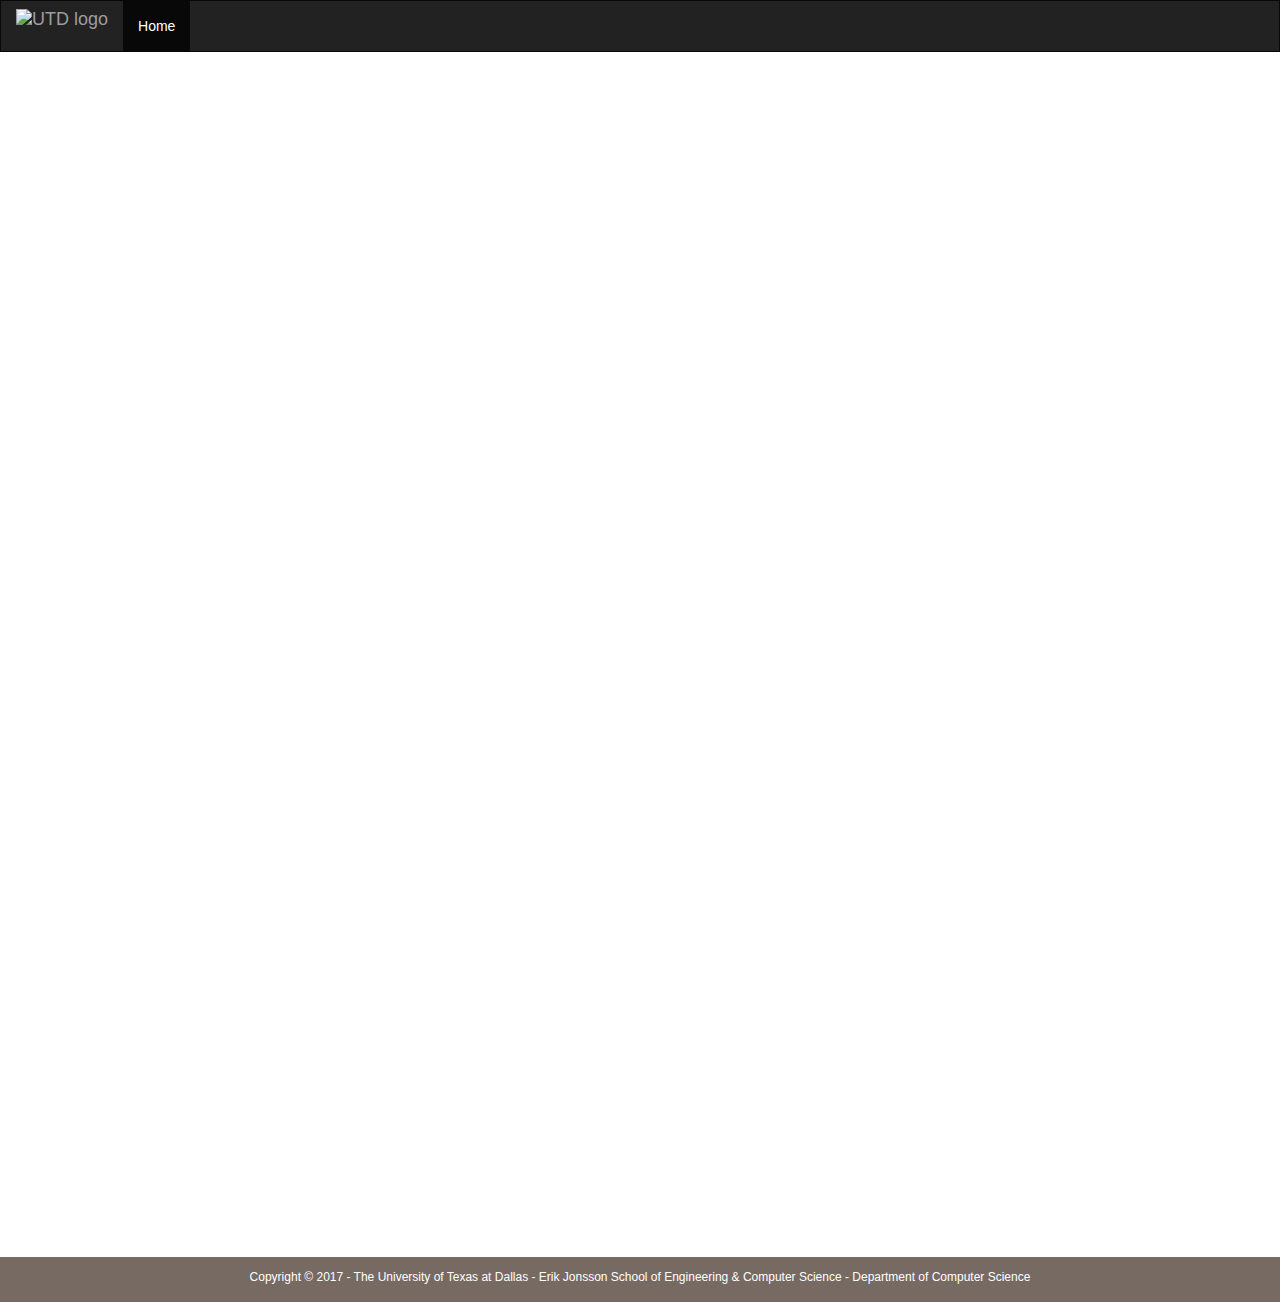
==== pres_vocab.html @ 1650502d "analysis of presidents' vocabs" ====
<!DOCTYPE html>
<html lang="en">
<head>
	<meta charset="utf-8">
	<meta name="viewport" content="width=device-width, initial-scale=1">
	<meta name="description" content="Personal profile page for Antriksh Agarwal. Contains profile information, academic work and projects done till now. Updated monthly.">
	<meta name="keywords" content="Antriksh, Agarwal, Antriksh Agarwal, UTD, Master's, Masters, Student, Developer, Profile, Information">
	<link rel="stylesheet" href="https://maxcdn.bootstrapcdn.com/bootstrap/3.3.7/css/bootstrap.min.css">
	<link rel="stylesheet" href="css/global.css">
	<link rel="stylesheet" href="css/index.css">
	<link rel="stylesheet" href="css/chat.css">
	<link rel="stylesheet" href="css/d3js.css">
	<script src="https://ajax.googleapis.com/ajax/libs/jquery/3.1.0/jquery.min.js"></script>
	<script src="https://ajax.googleapis.com/ajax/libs/jqueryui/1.12.0/jquery-ui.min.js"></script>
	<script src="https://use.fontawesome.com/5239e29d17.js"></script>
	<script src="js/index.js"></script>
	<script src="d3/d3.js"></script>
	<script src="http://d3js.org/d3.v4.min.js"></script>
	<title>Antriksh Agarwal - University of Texas, Dallas</title>
</head>

<body>

<style>

text {
  font: 10px sans-serif;
  text-anchor: middle;
}

</style>
	<nav class="navbar navbar-inverse">
		<div class="container-fluid">
			<div class="navbar-header">
				<button type="button" class="navbar-toggle" data-toggle="collapse" data-target="#myNavbar">
					<span class="icon-bar"></span>
					<span class="icon-bar"></span>
					<span class="icon-bar"></span>
				</button>
				<a class="navbar-brand" href="https://www.utdallas.edu/"> <img id ="utd-logo" alt="UTD logo" src="images/utd_logo.png"></a>
			</div>
			<div class="collapse navbar-collapse" id="myNavbar">
				<ul class="nav navbar-nav">
					<li id="home-link" class="active"><a href="/">Home</a></li>
					<!-- <li id="about-link"><a href="#">About</a></li>
					<li id="projects-link"><a href="#">Projects</a></li>
					<li id="contact-link"><a href="#">Contact</a></li> -->
				</ul>
				<!-- <ul class="nav navbar-nav navbar-right">
					<li><a href="login.html"><span class="glyphicon glyphicon-log-in"></span> Login</a></li>
				</ul> -->
			</div>
		</div>
	</nav>
	<svg width="1000" height="1200"></svg>
			
	<script type="text/javascript ">

			// var dataset = [];
			// var words = []
			// var width=$("div.draw").width()-20;
			// var height=1200;
			// var padding =2;
			var svg = d3.select("svg"),
			    width = +svg.attr("width");

			var format = d3.format(",d");

			var color = d3.scaleOrdinal(d3.schemeCategory20c);

			var pack = d3.pack()
			    .size([width, width])
			    .padding(1.5);
			
			d3.csv("vocab.csv", function(d) {
					d.value = +d.value;
					// console.log(d.count, d.word);
					if (d.value) return d;
				}, function(error, classes) {
				  if (error) throw error;

				var root = d3.hierarchy({children: classes})
			      .sum(function(d) {
			      	return d.value; })
			      .each(function(d) {
			        if (id = d.data.id) {
			          var id, i = id.lastIndexOf(id);
			          d.id = id;
			          d.package = id.slice(0, i);
			          d.class = id.slice(0);
			        }
			      });

			  var node = svg.selectAll(".node")
			    .data(pack(root).leaves())
			    .enter().append("g")
			      .attr("class", "node")
			      .attr("transform", function(d) { return "translate(" + d.x + "," + d.y + ")"; });

			  node.append("circle")
			      .attr("id", function(d) { return d.id; })
			      .attr("r", function(d) { return d.r; })
			      .style("fill", function(d) { return color(d.package); });

			  node.append("clipPath")
			      .attr("id", function(d) { return "clip-" + d.id; })
			    .append("use")
			      .attr("xlink:href", function(d) { return "#" + d.id; });

			  node.selectAll("text")
					.data(function(d) {
						return d.id.split(); })
					.enter().append("text")
					.attr("x", 0)
					.attr("y", function(d, i, nodes) { return 13 + (i - nodes.length/2 - 0.5) * 10; })
					.text(function(d) { 
						return d;
					});

			  node.append("title")
			      .text(function(d) { return d.id + "\n" + format(d.value); });
			});
		
    </script>

</body>

		<footer class="footer">
			<div class="container">
				<p>Copyright &#169 2017 - The University of Texas at Dallas - Erik Jonsson School of Engineering & Computer Science - Department of Computer Science </p>
				<!-- <p>
					<a href="http://jigsaw.w3.org/css-validator/check/referer">
					<img id="css-validator"
						src="https://jigsaw.w3.org/css-validator/images/vcss-blue"
						alt="Valid CSS!" />
					</a>
				</p> -->
			</div>
		</footer>

	</body>

	</html>
---- css/global.css ----
html,body{
	height: 92%;
}

.navbar {
	margin-bottom: 0;
	border-radius: 0;
	color: #766A62;
}

#utd-logo{
	max-width:100px; 
	margin-top: -7px;
}

/* Set height of the grid so .sidenav can be 100% (adjust as needed) */
.row.content {
	height: 100%;
	overflow:auto;
}

.container-fluid{
	height: 100%;
}

/* Set gray background color and 100% height */
.sidenav {
	padding-top: 20px;
	background-color: #f1f1f1;
	height: 100%;
	overflow:auto;
}

/* Set black background color, white text and some padding */
.footer {
	background-color: #766A62;
	color: white;
	padding: 12px;
	bottom: 0;
	width: 100%;
	text-align: center;
	font-size: 12px;
	height: 45px;
	position: relative;
}

/* On small screens, set height to 'auto' for sidenav and grid */
@media screen and (max-width: 991px) {
	.sidenav {
		height: auto;
		padding: 15px;
	}
	.row.content {
		height:auto;
	}

	#profile-pic{
		height: auto;
	}
}

#css-validator{
	border:0;
	width:88px;
	height:31px;
}
---- css/d3js.css ----
div.bar {
    width: 20px;
    height: 75px;   /*overriden by d3js */
    background-color: green;
    margin-right: 2px;
    position: relative;
    left: 1%;
    display: inline-block;
    top: 20px;
}
div.draw{
	position: relative;
	margin-left: 10px;
	margin-right: 10px;
	width: 95%;
	margin-top: 50px;
}
svg{
	width: 100%;
	margin-left: 20px;
}

.axis path,
.axis line {
    fill: none;
    stroke: black;
    shape-rendering: crispEdges;
}

.axis text {
    font-family: sans-serif;
    font-size: 8px;
}
text {
  font: 10px sans-serif;
  text-anchor: middle;
}
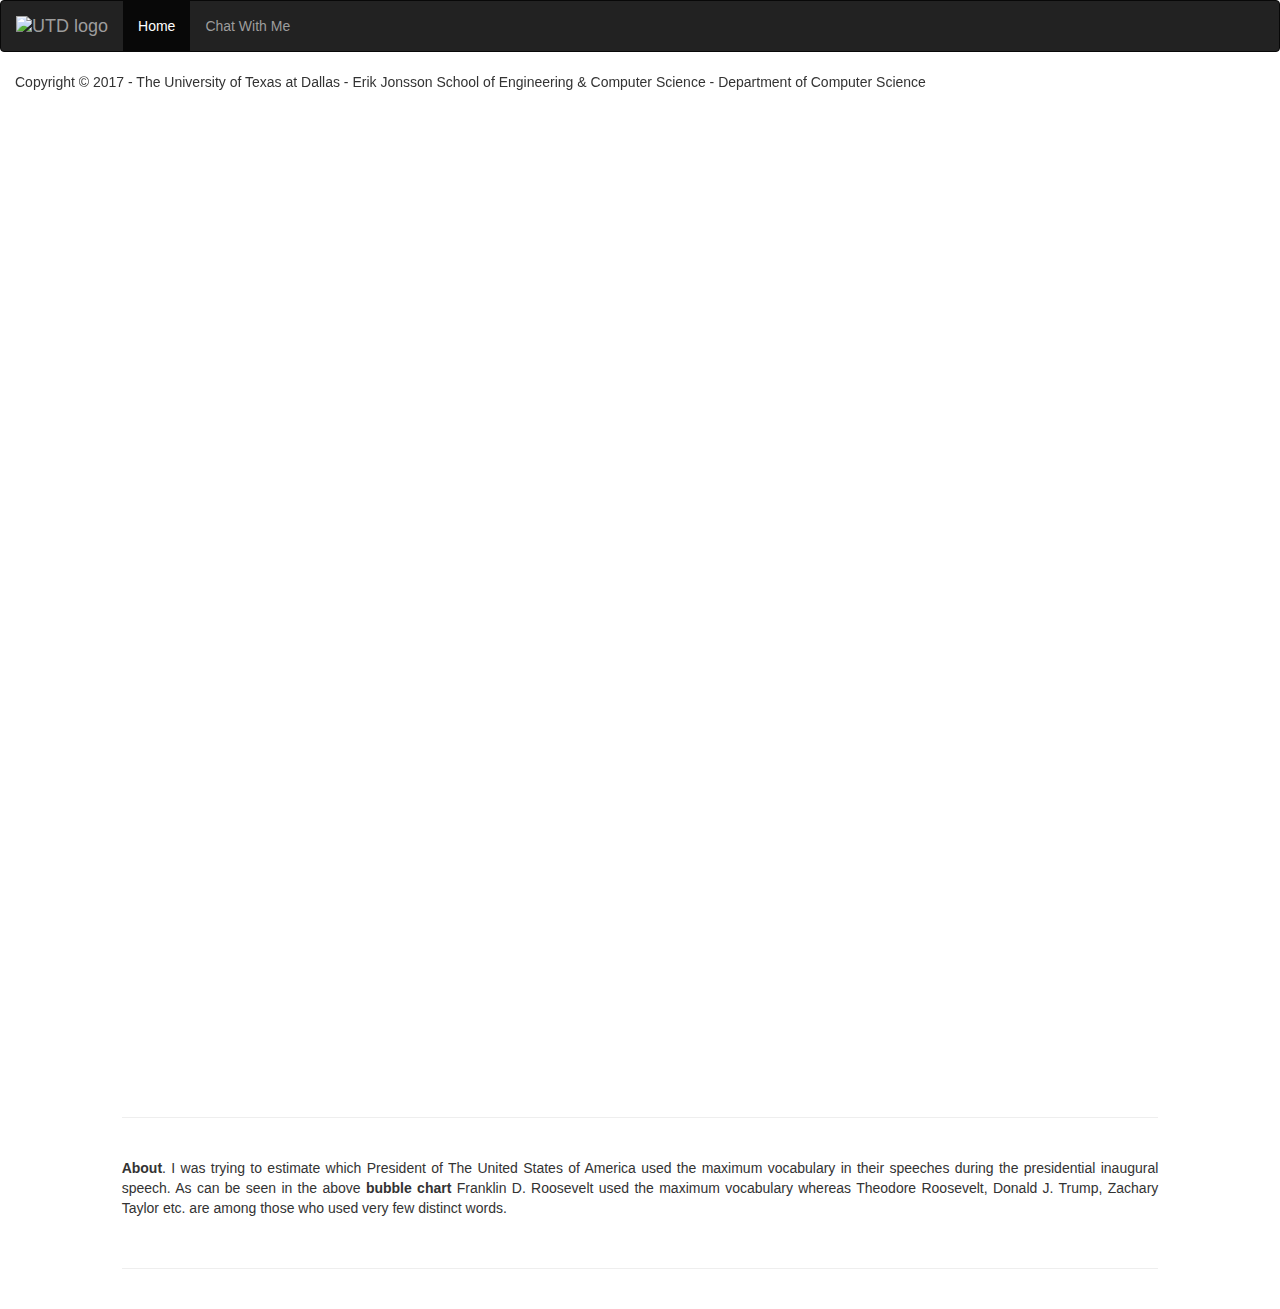
==== commit c0003dcf: "Most of the stuff I wanted to put is now there" ====
--- a/pres_vocab.html
+++ b/pres_vocab.html
@@ -6,126 +6,157 @@
 	<meta name="description" content="Personal profile page for Antriksh Agarwal. Contains profile information, academic work and projects done till now. Updated monthly.">
 	<meta name="keywords" content="Antriksh, Agarwal, Antriksh Agarwal, UTD, Master's, Masters, Student, Developer, Profile, Information">
 	<link rel="stylesheet" href="https://maxcdn.bootstrapcdn.com/bootstrap/3.3.7/css/bootstrap.min.css">
-	<link rel="stylesheet" href="css/global.css">
-	<link rel="stylesheet" href="css/index.css">
-	<link rel="stylesheet" href="css/chat.css">
-	<link rel="stylesheet" href="css/d3js.css">
 	<script src="https://ajax.googleapis.com/ajax/libs/jquery/3.1.0/jquery.min.js"></script>
 	<script src="https://ajax.googleapis.com/ajax/libs/jqueryui/1.12.0/jquery-ui.min.js"></script>
+	<link href="https://fonts.googleapis.com/css?family=Roboto:400,300,500" rel="stylesheet" type="text/css">
 	<script src="https://use.fontawesome.com/5239e29d17.js"></script>
 	<script src="js/index.js"></script>
 	<script src="d3/d3.js"></script>
-	<script src="http://d3js.org/d3.v4.min.js"></script>
+	<script src="https://d3js.org/d3.v4.min.js"></script>
 	<title>Antriksh Agarwal - University of Texas, Dallas</title>
+	<script type="text/javascript">
+
+		function getRandomArbitrary(i) {
+		    return Math.random() * (i) + 1;
+		}
+		
+		var css = ['global.css','index.css', 'chat.css', 'd3js.css']
+		// for(i=0;i<list.length;i++){
+		d3.select("head").data(css)
+			.enter().append('link')
+			.attr('rel', 'stylesheet')
+			.attr('href',function(d, i){
+				console.log(d)
+				name = "css/"+d+"?v="+getRandomArbitrary(i);
+				return name;
+			});
+
+		var js = ['index.js']
+		// for(i=0;i<list.length;i++){
+		d3.select("head").data(js)
+			.enter().append('script')
+			.attr('src',function(d, i){
+				name = "js/"+d+"?v="+getRandomArbitrary(i);
+				return name;
+			});
+		// }
+	</script>
+
 </head>
-
 <body>
 
-<style>
-
-text {
-  font: 10px sans-serif;
-  text-anchor: middle;
-}
-
-</style>
-	<nav class="navbar navbar-inverse">
+		<!-- NAVBAR -->
+	<nav class="navbar navbar-inverse header-dark">
 		<div class="container-fluid">
 			<div class="navbar-header">
+				<a class="navbar-brand" href="https://www.utdallas.edu/"> <img id ="utd-logo" alt="UTD logo" src="images/utd_logo.png"></a>
 				<button type="button" class="navbar-toggle" data-toggle="collapse" data-target="#myNavbar">
 					<span class="icon-bar"></span>
 					<span class="icon-bar"></span>
 					<span class="icon-bar"></span>
 				</button>
-				<a class="navbar-brand" href="https://www.utdallas.edu/"> <img id ="utd-logo" alt="UTD logo" src="images/utd_logo.png"></a>
+				
 			</div>
 			<div class="collapse navbar-collapse" id="myNavbar">
 				<ul class="nav navbar-nav">
-					<li id="home-link" class="active"><a href="/">Home</a></li>
-					<!-- <li id="about-link"><a href="#">About</a></li>
-					<li id="projects-link"><a href="#">Projects</a></li>
-					<li id="contact-link"><a href="#">Contact</a></li> -->
+					<li id="home-link" class="active"><a href="/~antriksh.agarwal1/">Home</a></li>
+					<li id="about-link"><a href="#">Chat With Me</a></li>
+					
 				</ul>
-				<!-- <ul class="nav navbar-nav navbar-right">
-					<li><a href="login.html"><span class="glyphicon glyphicon-log-in"></span> Login</a></li>
-				</ul> -->
 			</div>
 		</div>
 	</nav>
-	<svg width="1000" height="1200"></svg>
-			
-	<script type="text/javascript ">
 
-			// var dataset = [];
-			// var words = []
-			// var width=$("div.draw").width()-20;
-			// var height=1200;
-			// var padding =2;
-			var svg = d3.select("svg"),
-			    width = +svg.attr("width");
+	
+	<div class="desc col-lg-1"></div>
+	<div class="desc col-lg-10" style="text-align: justify">
+			<!-- Diagram -->
+			<svg width="1000" height="1000"></svg>
+					
+			<script type="text/javascript ">
 
-			var format = d3.format(",d");
+					// var dataset = [];
+					// var words = []
+					// var width=$("div.draw").width()-20;
+					// var height=1200;
+					// var padding =2;
+					var svg = d3.select("svg"),
+					    width = +svg.attr("width");
 
-			var color = d3.scaleOrdinal(d3.schemeCategory20c);
+					var format = d3.format(",d");
 
-			var pack = d3.pack()
-			    .size([width, width])
-			    .padding(1.5);
-			
-			d3.csv("vocab.csv", function(d) {
-					d.value = +d.value;
-					// console.log(d.count, d.word);
-					if (d.value) return d;
-				}, function(error, classes) {
-				  if (error) throw error;
+					var color = d3.scaleOrdinal(d3.schemeCategory20c);
 
-				var root = d3.hierarchy({children: classes})
-			      .sum(function(d) {
-			      	return d.value; })
-			      .each(function(d) {
-			        if (id = d.data.id) {
-			          var id, i = id.lastIndexOf(id);
-			          d.id = id;
-			          d.package = id.slice(0, i);
-			          d.class = id.slice(0);
-			        }
-			      });
+					var pack = d3.pack()
+					    .size([width, width])
+					    .padding(1.5);
+					
+					d3.csv("data/vocab.csv", function(d) {
+							d.value = +d.value;
+							// console.log(d.count, d.word);
+							if (d.value) return d;
+						}, function(error, classes) {
+						  if (error) throw error;
 
-			  var node = svg.selectAll(".node")
-			    .data(pack(root).leaves())
-			    .enter().append("g")
-			      .attr("class", "node")
-			      .attr("transform", function(d) { return "translate(" + d.x + "," + d.y + ")"; });
+						var root = d3.hierarchy({children: classes})
+					      .sum(function(d) {
+					      	return d.value; })
+					      .each(function(d) {
+					        if (id = d.data.id) {
+					          var id, i = id.lastIndexOf(id);
+					          d.id = id;
+					          d.package = id.slice(0, i);
+					          d.class = id.slice(0);
+					        }
+					      });
 
-			  node.append("circle")
-			      .attr("id", function(d) { return d.id; })
-			      .attr("r", function(d) { return d.r; })
-			      .style("fill", function(d) { return color(d.package); });
+					  var node = svg.selectAll(".node")
+					    .data(pack(root).leaves())
+					    .enter().append("g")
+					      .attr("class", "node")
+					      .attr("transform", function(d) { return "translate(" + d.x + "," + d.y + ")"; });
 
-			  node.append("clipPath")
-			      .attr("id", function(d) { return "clip-" + d.id; })
-			    .append("use")
-			      .attr("xlink:href", function(d) { return "#" + d.id; });
+					  node.append("circle")
+					      .attr("id", function(d) { return d.id; })
+					      .attr("r", function(d) { return d.r; })
+					      .style("fill", function(d) { return color(d.package); });
 
-			  node.selectAll("text")
-					.data(function(d) {
-						return d.id.split(); })
-					.enter().append("text")
-					.attr("x", 0)
-					.attr("y", function(d, i, nodes) { return 13 + (i - nodes.length/2 - 0.5) * 10; })
-					.text(function(d) { 
-						return d;
+					  node.append("clipPath")
+					      .attr("id", function(d) { return "clip-" + d.id; })
+					    .append("use")
+					      .attr("xlink:href", function(d) { return "#" + d.id; });
+
+					  node.selectAll("text")
+							.data(function(d) {
+								return d.id.split(); })
+							.enter().append("text")
+							.attr("x", 0)
+							.attr("y", function(d, i, nodes) { return 13 + (i - nodes.length/2 - 0.5) * 10; })
+							.text(function(d) { 
+								return d;
+							});
+
+					  node.append("title")
+					      .text(function(d) { return d.id + "\n" + format(d.value); });
 					});
+				
+		    </script>
 
-			  node.append("title")
-			      .text(function(d) { return d.id + "\n" + format(d.value); });
-			});
-		
-    </script>
+				<div id="footer"><div style="height: 20px; overflow: hidden; width: 100%;"></div>
+			<hr class="styled-hr" style="width:100%;">
+			<div style="height: 20px; overflow: hidden; width: 100%;"></div></div>
+				<p>
+				<b>About</b>. I was trying to estimate which President of The United States of America used the maximum vocabulary in their speeches during the presidential inaugural speech.
+				As can be seen in the above <b>bubble chart</b> Franklin D. Roosevelt used the maximum vocabulary whereas Theodore Roosevelt, Donald J. Trump, Zachary Taylor etc. are among those 
+				who used very few distinct words.
+				</p>
+				<div style="height: 20px; overflow: hidden; width: 100%;"></div>
+				<hr class="styled-hr" style="width:100%;">
+				<div style="height: 20px; overflow: hidden; width: 100%;"></div>
+			</div>
 
-</body>
-
-		<footer class="footer">
+		<div id="footer">
+			<footer class="footer" style="height:45px; position:fixed">
 			<div class="container">
 				<p>Copyright &#169 2017 - The University of Texas at Dallas - Erik Jonsson School of Engineering & Computer Science - Department of Computer Science </p>
 				<!-- <p>
@@ -137,7 +168,8 @@
 				</p> -->
 			</div>
 		</footer>
-
+		</div>
 	</body>
+	
 
 	</html>